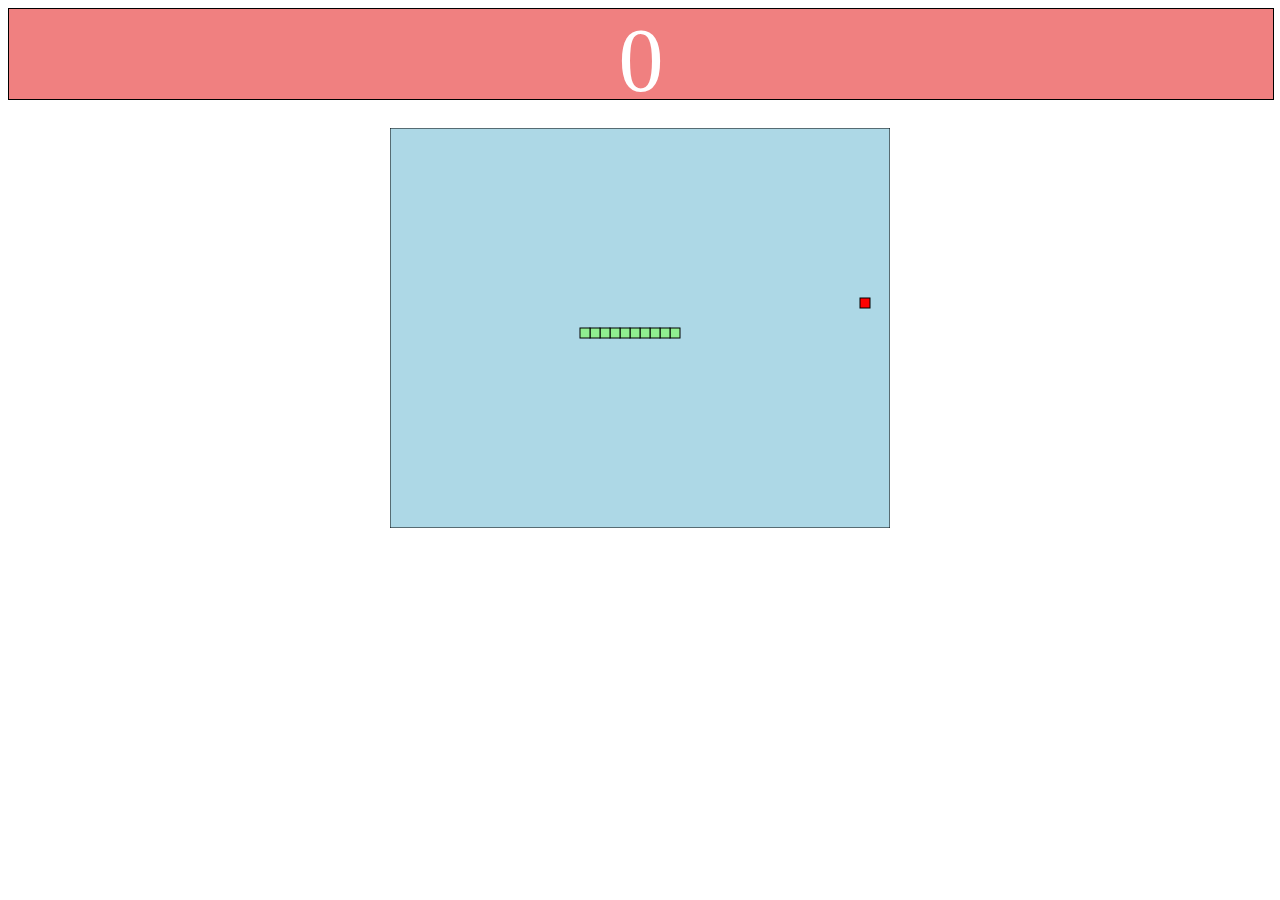
==== snake.html @ fdcf9202 "delete toString() and snake.pop()" ====
<!DOCTYPE html>
<html lang="en">
<head>
    <meta charset="UTF-8">
    <meta http-equiv="X-UA-Compatible" content="IE=edge">
    <meta name="viewport" content="width=device-width, initial-scale=1.0">
    <link rel="stylesheet" href="style_snake.css">
    <title>Simple_snake</title>
</head>
<body>
    <div id="score">0</div>
    <canvas id="snake_board" width="500px" height="400px"></canvas>
</body>
<script>
    const border_board = "black";
    const background_board = "lightblue";
    const color_snake = "lightgreen";
    const border_snake = "black";
    const color_food = "red";
    const border_food = "black";

    //Position for snake
    let snake = [
        {x: 220, y: 200},
        {x: 210, y: 200},
        {x: 200, y: 200},
        {x: 190, y: 200}
    ]

    let score = 0;
    let fx = 10; //horizontal
    let fy = 0;  //vertical
    let direction_changing = false;
    let food_x;
    let food_y 
    // Get canvas && 2d
    const snake_board = document.getElementById("snake_board");
    const ctx_snakeboard = snake_board.getContext("2d");
    // Start for game 
    startGame();
    genFood();
    document.addEventListener("keydown", direction_change);

    //Keeps game running
    function startGame() {
        if(hasGameEnded()) return;
        direction_changing = false;
        setTimeout(function onTik() {
        canvasClear();
        foodDraw();
        moveSnake();
        snakeDraw(); 
        startGame();
        }, 100)
    }

    //Draw a border
    function canvasClear() {
        ctx_snakeboard.fillStyle = background_board;
        ctx_snakeboard.strokestyle = border_board;
        ctx_snakeboard.fillRect(0, 0, snake_board.width, snake_board.height);
        ctx_snakeboard.strokeRect(0, 0, snake_board.width, snake_board.height);
    }

    //Draw a snake in canvas
    function snakeDraw() {
        //Draw parts
        snake.forEach(snakePartsDraw);
    }

    //Draw snake parts
    function snakePartsDraw(snakePart) {
        //Set color for the snake
        ctx_snakeboard.fillStyle = color_snake;
        //Set border color for the snake
        ctx_snakeboard.strokestyle = border_snake;
        //Draw a snake on the cords
        ctx_snakeboard.fillRect(snakePart.x, snakePart.y, 10, 10);
        //Draw a border for snake on the cords
        ctx_snakeboard.strokeRect(snakePart.x, snakePart.y, 10, 10);
    }
    function foodDraw() {
        ctx_snakeboard.fillStyle = color_food;
        ctx_snakeboard.strokeStyle = border_snake;
        ctx_snakeboard.fillRect(food_x, food_y, 10, 10);
        ctx_snakeboard.strokeRect(food_x, food_y, 10, 10);
    }
    function randomFoodGenerator(min, max) {
        return Math.round((Math.random() * (max-min) + min) / 10) * 10;
    } 
    function genFood() {
        //Generate a random number for cords of food_x 
        food_x = randomFoodGenerator(0, snake_board.width - 10);
        //Generate a random number for cords of food_y
        food_y = randomFoodGenerator(0, snake_board.height - 10);
        snake.forEach(function hasSnakeEatenFood(parts) {
            const has_eaten = parts.x == food_x && parts.y == food_y;
            if(has_eaten) genFood();
        });
    }
    function moveSnake() {
        //Create new head for snake
        const head = {x: snake[0].x + fx, y: snake[0].y + fy};
        //Add new head to beginning snake body 
        snake.unshift(head);
        const snake_has_eat_food = snake[0].x === food_x && snake[0].y === food_y;
        if(snake_has_eat_food) {
            //Score gets incrased
            score +=1;
            //Screen gets displayed
            document.getElementById('score').innerHTML = score;
            //Gen new food location
            genFood();
        }
    }
    function direction_change(event) {
        const UP_KEY = 38;
        const DOWN_KEY = 40;
        const LEFT_KEY = 37;
        const RIGHT_KEY = 39;
    
        if(direction_changing) return;
        direction_changing = true;
        const keyPressed = event.keyCode;
        const upGoing = fy === -10;
        const downGoing = fy === -10;
        const leftGoing = fx === -10;
        const rightGoing = fx === 10;
        if(keyPressed === UP_KEY && !downGoing) {
            fx = 0;
            fy = -10;
        }
        else if(keyPressed === DOWN_KEY && !upGoing) {
            fx = 0;
            fy = 10;
        }
        else if(keyPressed === LEFT_KEY && !rightGoing) {
            fx = -10;
            fy = 0;
        }
        else if(keyPressed === RIGHT_KEY && !leftGoing) {
            fx = 10;
            fy = 0;
        }
    }
    function hasGameEnded() {
        for(let i = 4; i < snake.length; i++) {
            if(snake[i].x === snake[0].x && snake[i].y === snake[0].y) return true
        }
        const hitUpWall = snake[0].y < 0;
        const hitDownWall = snake[0].y > snake_board.height - 10;
        const hitLeftWall = snake[0].x < 0;
        const hitRightWall = snake[0].x > snake_board.height - 10;
        return hitUpWall || hitDownWall || hitLeftWall || hitRightWall;
    }
</script>
</html>
---- style_snake.css ----
#snake_board {
    margin-top: 18%;
    margin-left: 50%;
    transform: translate(-50%, -50%);
}
#score {
    text-align: center;
    width: 100%;
    height: 10vh;
    margin: 0;
    font-size: 90px;
    background-color: lightcoral;
    color: white;
    border: solid 1px black;
}
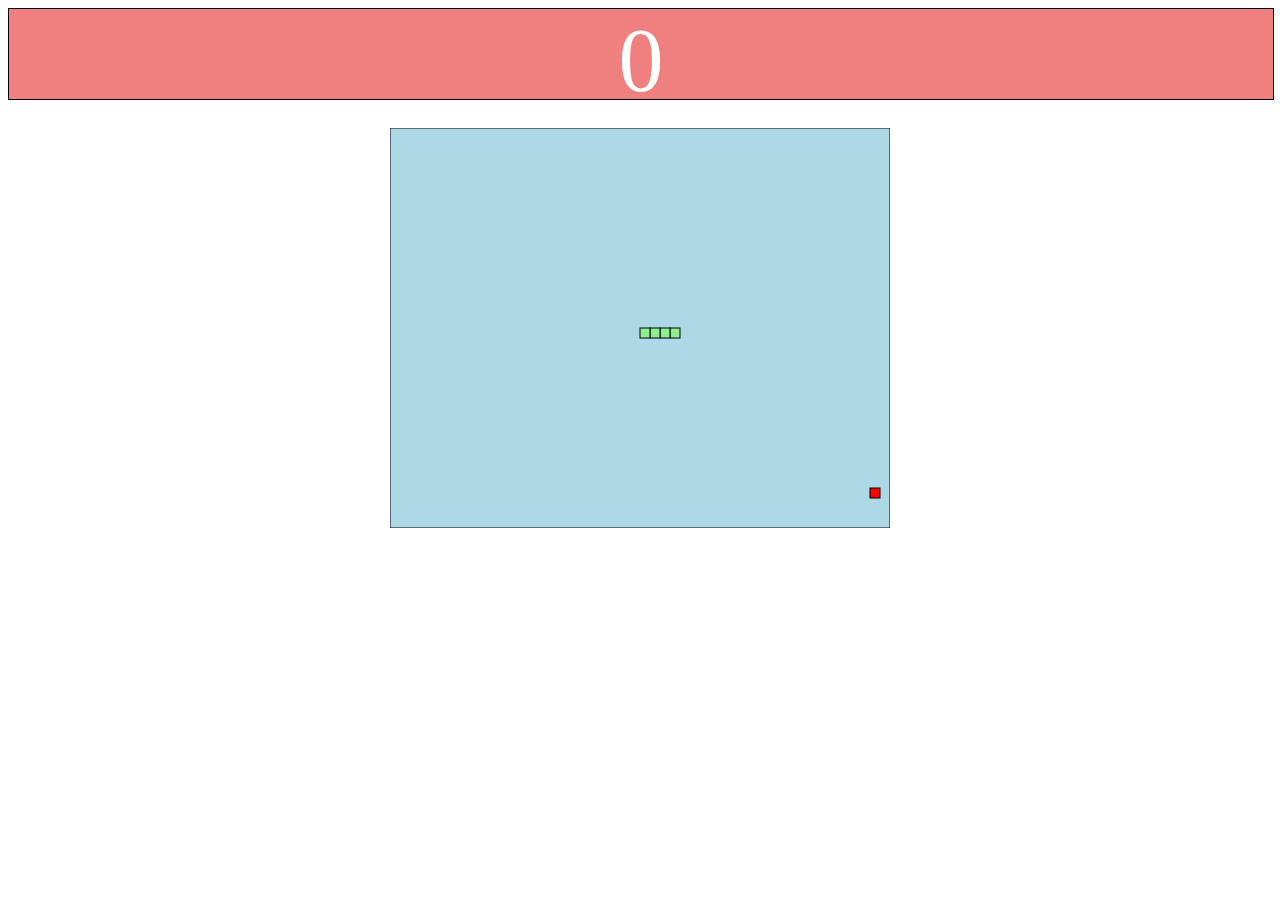
==== commit c0c8c340: "repair with snake.pop()" ====
--- a/snake.html
+++ b/snake.html
@@ -111,6 +111,9 @@
             document.getElementById('score').innerHTML = score;
             //Gen new food location
             genFood();
+        } else {
+            //Snake get remove last part of the body
+            snake.pop();
         }
     }
     function direction_change(event) {
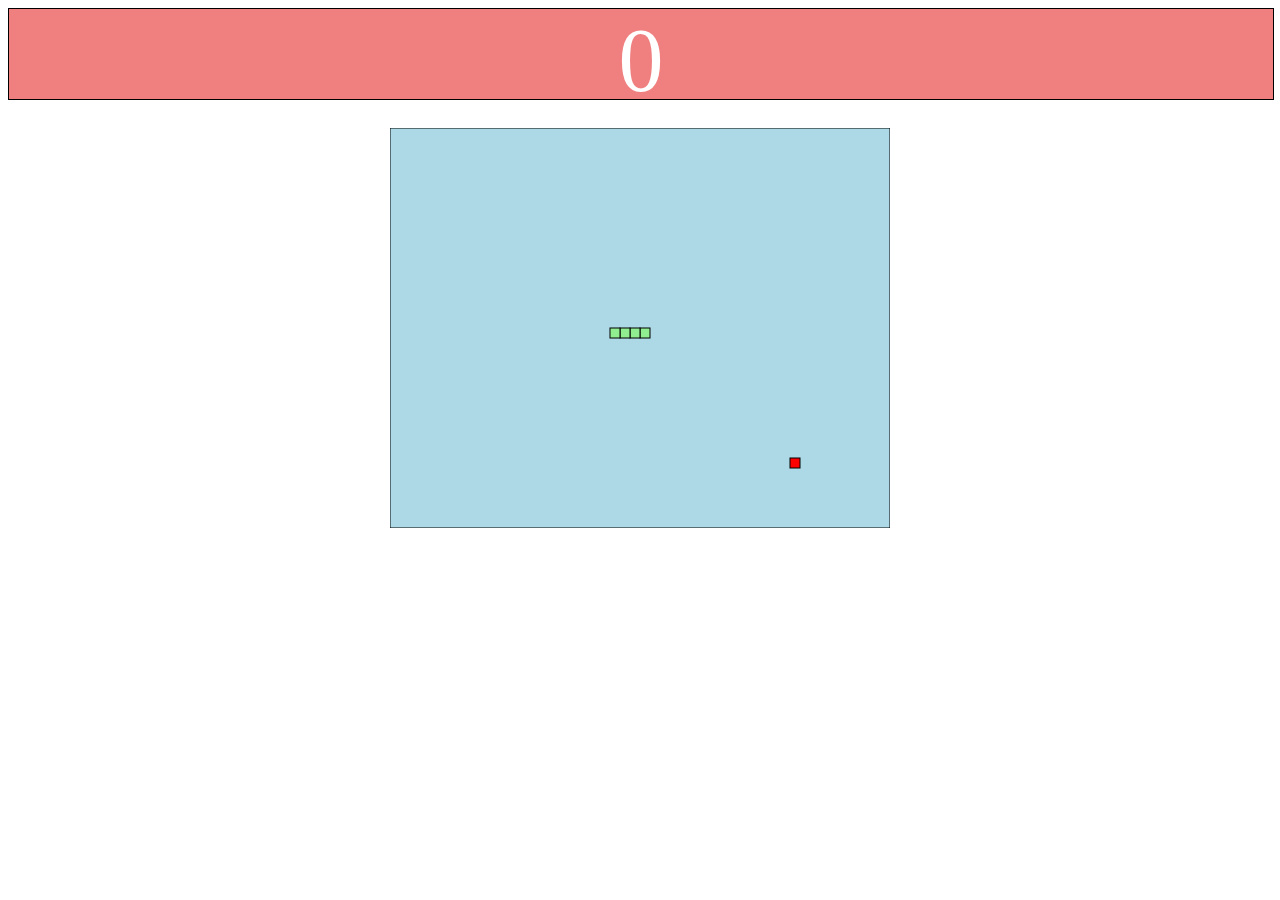
==== commit b3012864: "from 100 to 200" ====
--- a/snake.html
+++ b/snake.html
@@ -51,7 +51,7 @@
         moveSnake();
         snakeDraw(); 
         startGame();
-        }, 100)
+        }, 200)
     }
 
     //Draw a border
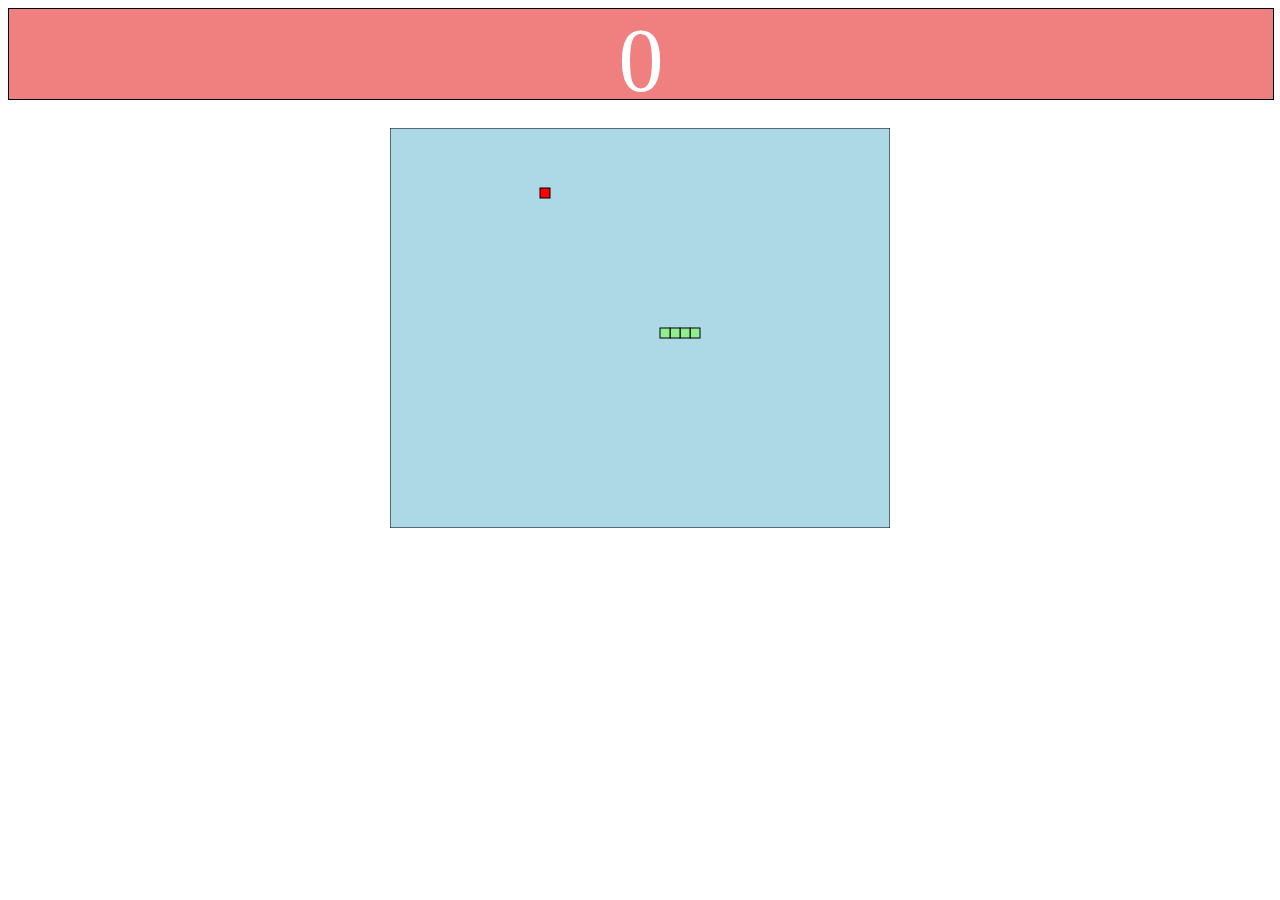
==== commit d815964d: "from 200 to 80" ====
--- a/snake.html
+++ b/snake.html
@@ -51,7 +51,7 @@
         moveSnake();
         snakeDraw(); 
         startGame();
-        }, 200)
+        }, 80)
     }
 
     //Draw a border
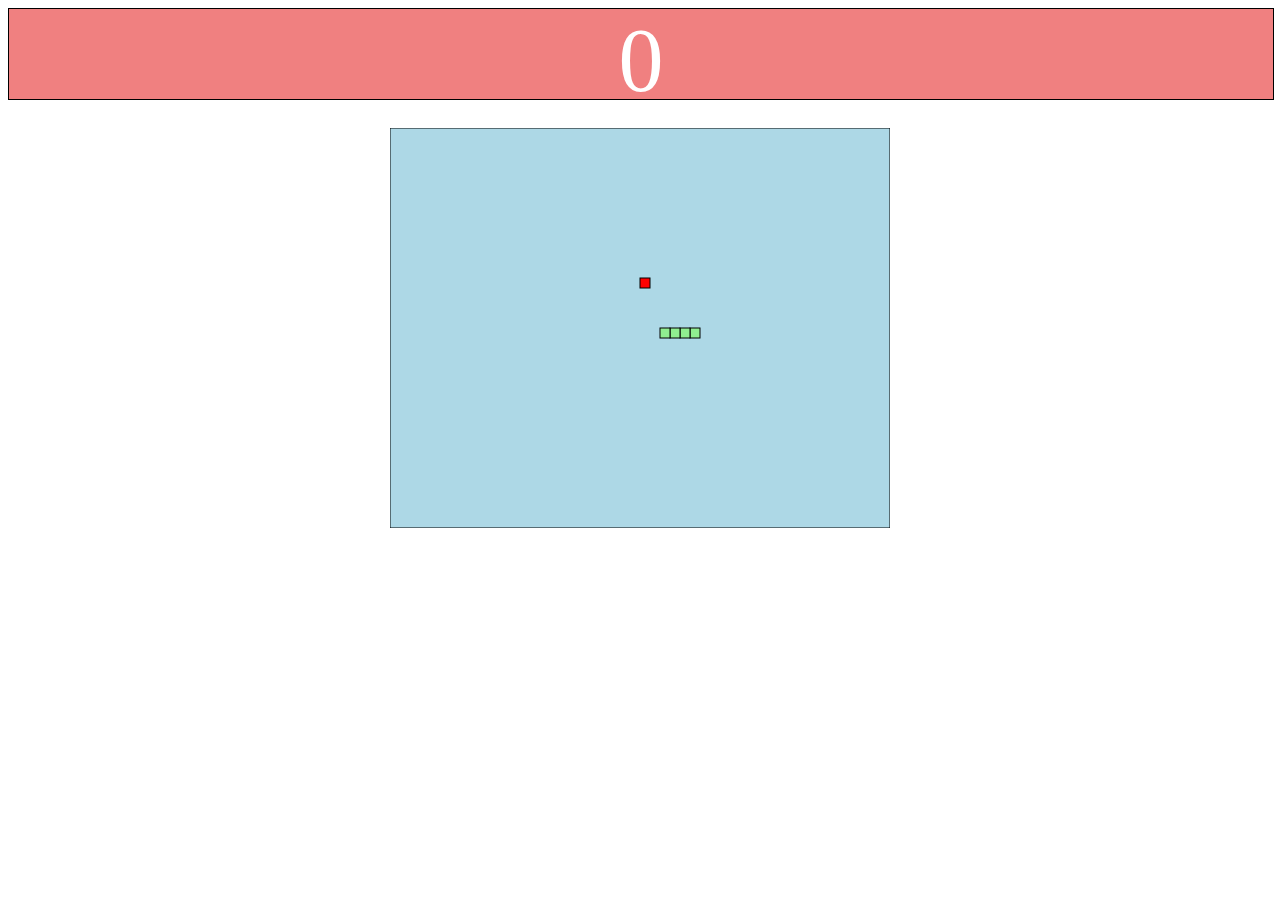
==== commit 3d82c1ae: "fixed broken width hitbox" ====
--- a/snake.html
+++ b/snake.html
@@ -151,10 +151,10 @@
             if(snake[i].x === snake[0].x && snake[i].y === snake[0].y) return true
         }
         const hitUpWall = snake[0].y < 0;
-        const hitDownWall = snake[0].y > snake_board.height - 10;
+        const hitDownWall = snake[0].y > snake_board.width - 10;
         const hitLeftWall = snake[0].x < 0;
-        const hitRightWall = snake[0].x > snake_board.height - 10;
+        const hitRightWall = snake[0].x > snake_board.width - 10;
         return hitUpWall || hitDownWall || hitLeftWall || hitRightWall;
     }
 </script>
-</html>+</html>
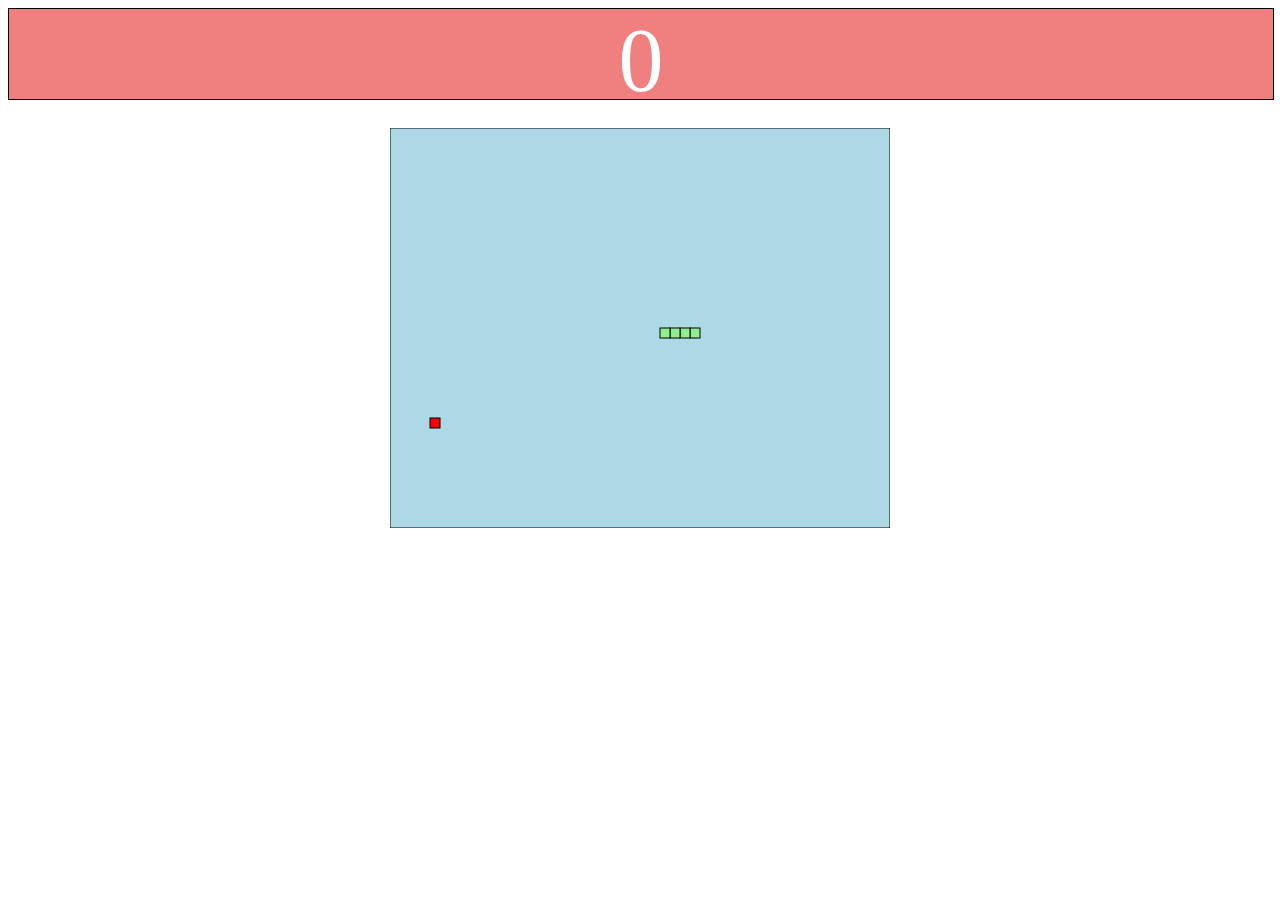
==== commit bf67f740: "fixed broken width hitbox" ====
--- a/snake.html
+++ b/snake.html
@@ -153,7 +153,7 @@
         const hitUpWall = snake[0].y < 0;
         const hitDownWall = snake[0].y > snake_board.width - 10;
         const hitLeftWall = snake[0].x < 0;
-        const hitRightWall = snake[0].x > snake_board.width - 10;
+        const hitRightWall = snake[0].x > snake_board.width- 10;
         return hitUpWall || hitDownWall || hitLeftWall || hitRightWall;
     }
 </script>
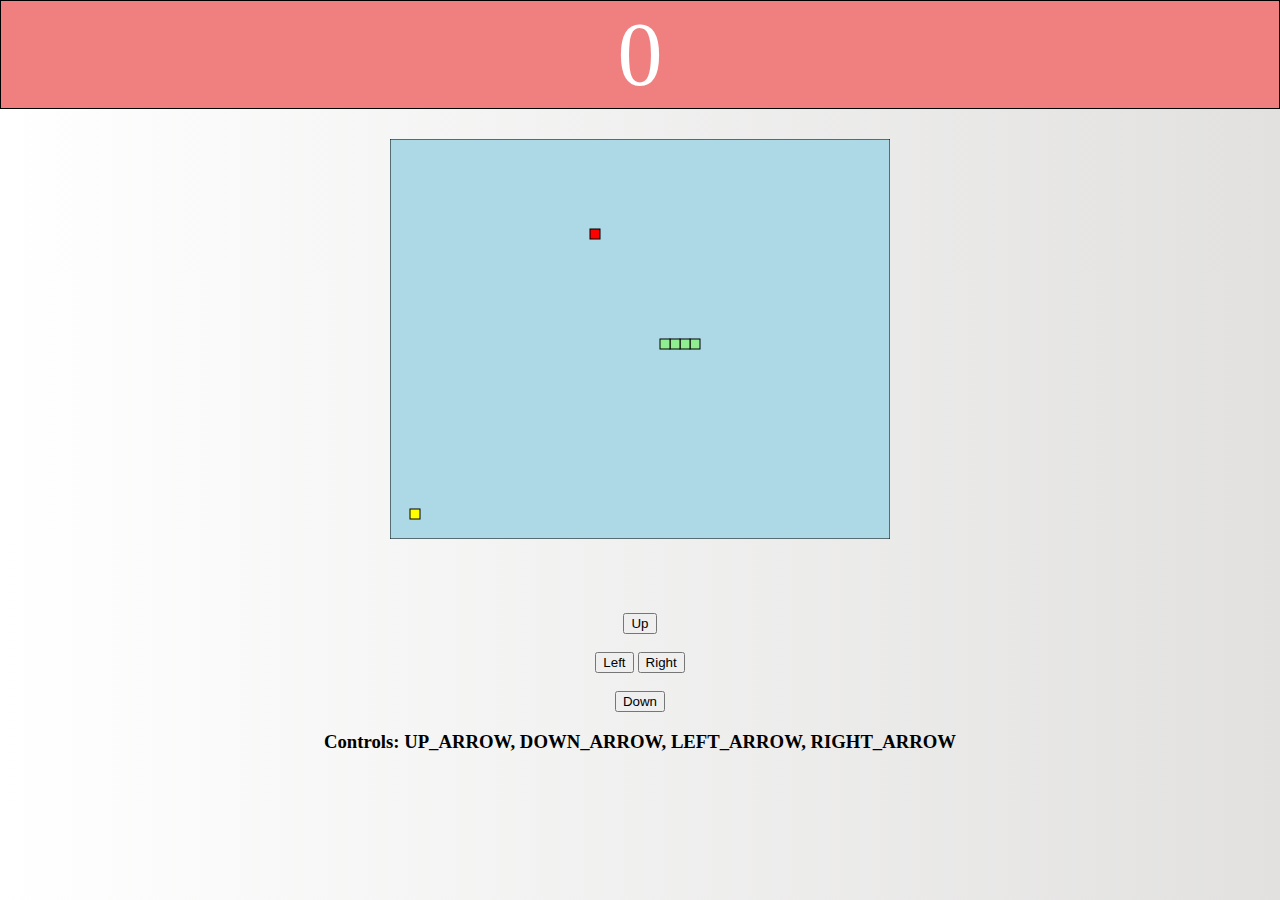
==== commit 06614ea2: "Major changes in functions (JS & CSS)" ====
--- a/snake.html
+++ b/snake.html
@@ -3,13 +3,22 @@
 <head>
     <meta charset="UTF-8">
     <meta http-equiv="X-UA-Compatible" content="IE=edge">
-    <meta name="viewport" content="width=device-width, initial-scale=1.0">
+    <meta name="viewport" content="width=device-width, initial-scale=1">
     <link rel="stylesheet" href="style_snake.css">
     <title>Simple_snake</title>
 </head>
 <body>
-    <div id="score">0</div>
-    <canvas id="snake_board" width="500px" height="400px"></canvas>
+    <div id="content">
+        <div id="score">0</div>
+        <canvas id="snake_board" width="500px" height="400px"></canvas>
+        <div id="buttons">
+            <button onclick="moveUp()">Up</button><br><br>
+            <button onclick="moveLeft()">Left</button>
+            <button onclick="moveRight()">Right</button><br><br>
+            <button onclick="moveDown()">Down</button>
+        </div>
+        <center><h3>Controls: UP_ARROW, DOWN_ARROW, LEFT_ARROW, RIGHT_ARROW</h3></center>
+    </div>
 </body>
 <script>
     const border_board = "black";
@@ -18,6 +27,8 @@
     const border_snake = "black";
     const color_food = "red";
     const border_food = "black";
+    const special_food = "yellow";
+    const border_special = "black";
 
     //Position for snake
     let snake = [
@@ -32,13 +43,16 @@
     let fy = 0;  //vertical
     let direction_changing = false;
     let food_x;
-    let food_y 
+    let food_y ;
+    let foodSpecial_x;
+    let foodSpecial_y;
     // Get canvas && 2d
     const snake_board = document.getElementById("snake_board");
     const ctx_snakeboard = snake_board.getContext("2d");
     // Start for game 
     startGame();
     genFood();
+    genFoodSpecial();
     document.addEventListener("keydown", direction_change);
 
     //Keeps game running
@@ -48,6 +62,7 @@
         setTimeout(function onTik() {
         canvasClear();
         foodDraw();
+        foodDrawSpecial();
         moveSnake();
         snakeDraw(); 
         startGame();
@@ -84,6 +99,12 @@
         ctx_snakeboard.strokeStyle = border_snake;
         ctx_snakeboard.fillRect(food_x, food_y, 10, 10);
         ctx_snakeboard.strokeRect(food_x, food_y, 10, 10);
+    }
+    function foodDrawSpecial() {
+        ctx_snakeboard.fillStyle = special_food;
+        ctx_snakeboard.strokeStyle = border_special;
+        ctx_snakeboard.fillRect(foodSpecial_x, foodSpecial_y, 10, 10);
+        ctx_snakeboard.strokeRect(foodSpecial_x, foodSpecial_y, 10, 10);
     }
     function randomFoodGenerator(min, max) {
         return Math.round((Math.random() * (max-min) + min) / 10) * 10;
@@ -98,12 +119,23 @@
             if(has_eaten) genFood();
         });
     }
+        function genFoodSpecial() {
+        //Generate a random number for cords of food_x 
+        foodSpecial_x = randomFoodGenerator(0, snake_board.width - 10);
+        //Generate a random number for cords of food_y
+        foodSpecial_y = randomFoodGenerator(0, snake_board.height - 10);
+        snake.forEach(function hasSnakeEatenFood(parts) {
+            const has_eaten = parts.x == foodSpecial_x && parts.y == foodSpecial_y;
+            if(has_eaten) genFoodSpecial();
+        });
+    }
     function moveSnake() {
         //Create new head for snake
         const head = {x: snake[0].x + fx, y: snake[0].y + fy};
         //Add new head to beginning snake body 
         snake.unshift(head);
         const snake_has_eat_food = snake[0].x === food_x && snake[0].y === food_y;
+        const snake_has_eat_special_food = snake[0].x === foodSpecial_x && snake[0].y === foodSpecial_y; 
         if(snake_has_eat_food) {
             //Score gets incrased
             score +=1;
@@ -111,7 +143,16 @@
             document.getElementById('score').innerHTML = score;
             //Gen new food location
             genFood();
-        } else {
+        } else if(snake_has_eat_special_food) {
+            //Score gets incrased
+            score +=2;
+            //Screen gets displayed
+            document.getElementById('score').innerHTML = score;
+            //Gen new food location
+            setTimeout(genFoodSpecial, 4000);
+            genFoodSpecial();
+        } 
+        else {
             //Snake get remove last part of the body
             snake.pop();
         }
@@ -146,6 +187,22 @@
             fy = 0;
         }
     }
+    function moveUp() {
+        fx = 0;
+        fy = -10;
+    }
+    function moveDown() {
+        fx = 0;
+        fy = 10;
+    }
+    function moveLeft() {
+        fx = -10;
+        fy = 0;
+    }
+    function moveRight() {
+        fx = 10;
+        fy = 0;
+    }
     function hasGameEnded() {
         for(let i = 4; i < snake.length; i++) {
             if(snake[i].x === snake[0].x && snake[i].y === snake[0].y) return true
@@ -153,7 +210,7 @@
         const hitUpWall = snake[0].y < 0;
         const hitDownWall = snake[0].y > snake_board.width - 10;
         const hitLeftWall = snake[0].x < 0;
-        const hitRightWall = snake[0].x > snake_board.width- 10;
+        const hitRightWall = snake[0].x > snake_board.width - 10;
         return hitUpWall || hitDownWall || hitLeftWall || hitRightWall;
     }
 </script>
--- a/style_snake.css
+++ b/style_snake.css
@@ -1,15 +1,56 @@
+body {
+    box-sizing: border-box;
+    margin: 0;
+    max-width: 100%;
+    max-height: 30vh;
+    background-color: rgb(228, 199, 199);
+    background-image: linear-gradient(to right, rgb(255, 255, 255), rgb(226, 225, 224));
+}
 #snake_board {
+    width: 500px; 
+    height: 400px;
     margin-top: 18%;
     margin-left: 50%;
     transform: translate(-50%, -50%);
 }
 #score {
     text-align: center;
-    width: 100%;
-    height: 10vh;
+    max-height: 14vh;
+    padding: 2px;
     margin: 0;
     font-size: 90px;
     background-color: lightcoral;
     color: white;
     border: solid 1px black;
+}
+#buttons {
+    text-align: center;
+    margin-top: -130px;
+}
+@media only screen and (max-width: 600px) {
+    body {
+        box-sizing: border-box;
+        max-width: 99%;
+        max-height: 30vh;
+        background-color: rgb(228, 199, 199);
+        background-image: linear-gradient(to right, rgb(255, 255, 255), rgb(226, 225, 224));
+    }
+    #snake_board {
+        width: 300px; 
+        height: 300px;
+        margin-top: 50%;
+        margin-left: 50%;
+        position: static;
+        transform: translate(-50%, -50%);
+    }
+    #score {
+        text-align: center;
+        width: 100%;
+        height: 12vh;
+        margin: 0;
+        font-size: 90px;
+        background-color: lightcoral;
+        color: white;
+        border: solid 1px black;
+    }
 }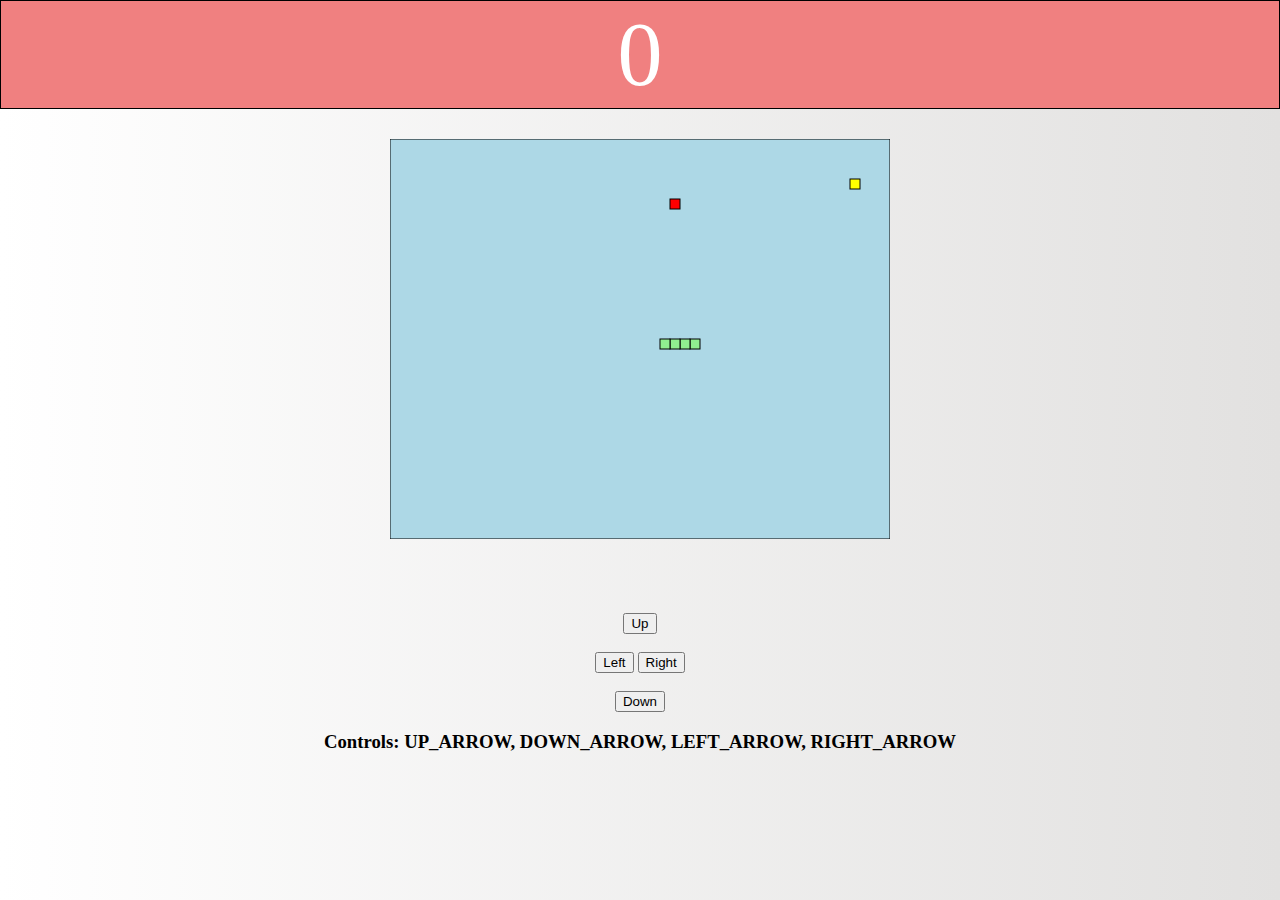
==== commit 58c525ca: "Fixes in css" ====
--- a/snake.html
+++ b/snake.html
@@ -12,10 +12,10 @@
         <div id="score">0</div>
         <canvas id="snake_board" width="500px" height="400px"></canvas>
         <div id="buttons">
-            <button onclick="moveUp()">Up</button><br><br>
-            <button onclick="moveLeft()">Left</button>
-            <button onclick="moveRight()">Right</button><br><br>
-            <button onclick="moveDown()">Down</button>
+            <button onclick="moveUp()" class="buttons_for">Up</button><br><br>
+            <button onclick="moveLeft()" class="buttons_for">Left</button>
+            <button onclick="moveRight()" class="buttons_for">Right</button><br><br>
+            <button onclick="moveDown()" class="buttons_for">Down</button>
         </div>
         <center><h3>Controls: UP_ARROW, DOWN_ARROW, LEFT_ARROW, RIGHT_ARROW</h3></center>
     </div>
--- a/style_snake.css
+++ b/style_snake.css
@@ -53,4 +53,14 @@
         color: white;
         border: solid 1px black;
     }
+    #buttons {
+        text-align: center;
+        padding: 20px;
+        margin-top: -130px;
+    }
+    .buttons_for {
+        width: 35%;
+        height: 25%;
+        padding: 8px;
+    }
 }